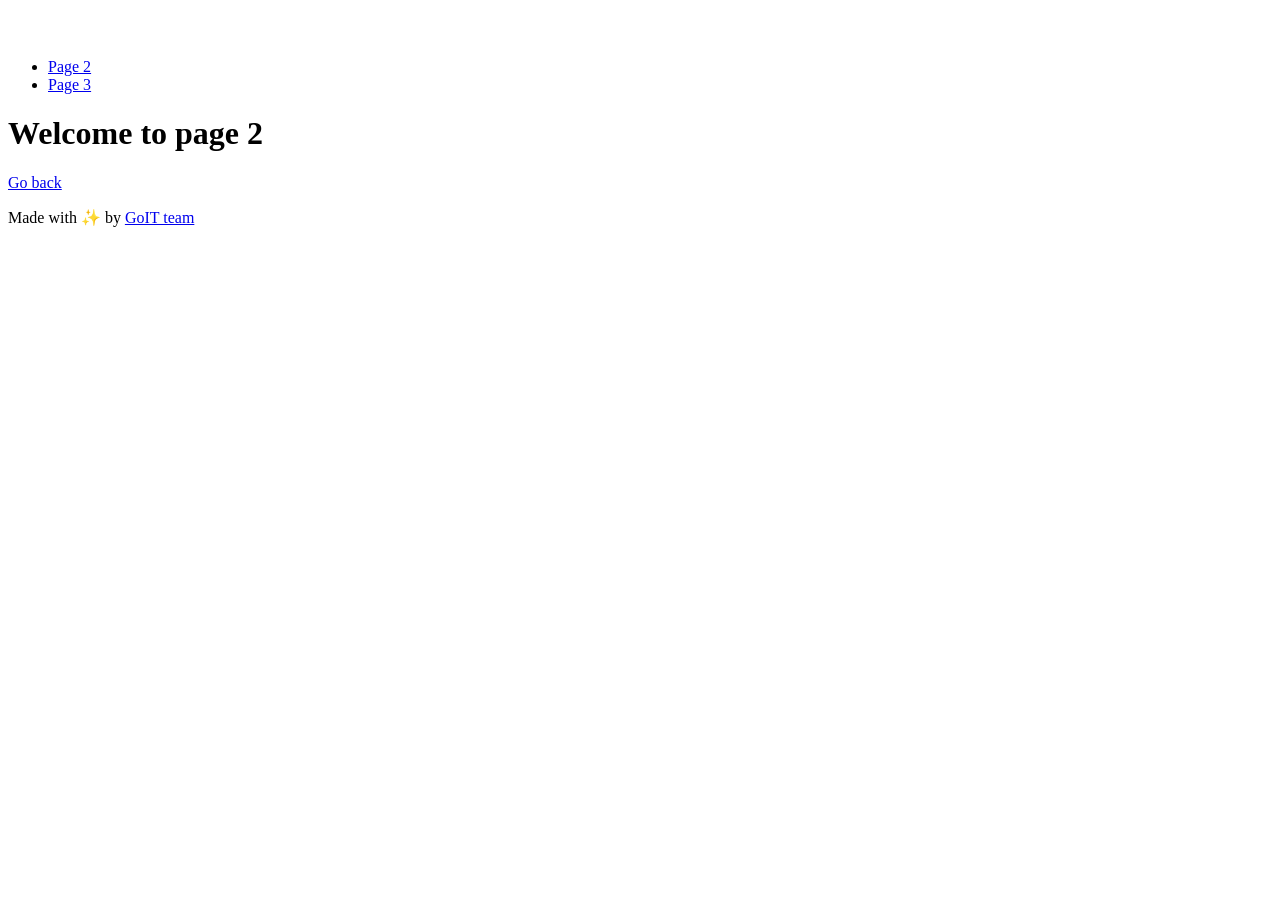
==== page-2.html @ bfab0a7a "Deploying to gh-pages from @ furkycl/goit-js-hw-12@4fda7ae1c957e1579f12d72e3f2e4cb771cae4ef 🚀" ====
<!DOCTYPE html>
<html lang="en">
  <head>
    <meta charset="UTF-8" />
    <meta http-equiv="X-UA-Compatible" content="IE=edge" />
    <meta name="viewport" content="width=device-width, initial-scale=1.0" />
    <title>Page 2</title>
    <link rel="stylesheet" crossorigin href="/goit-js-hw-12/assets/styles-DvPDDfy5.css">
  </head>
  <body>
    <header class="header">
  <div class="container">
    <nav class="nav">
      <a class="nav-logo" href="./index.html" aria-label="Site logo">
        <svg class="nav-logo-icon" width="100" height="30">
          <use href="/goit-js-hw-12/assets/sprite-E8vg0sBb.svg#logo"></use>
        </svg>
      </a>
      <ul class="nav-list">
        <li class="nav-item">
          <a class="nav-link active" href="./page-2.html">Page 2</a>
        </li>
        <li class="nav-item">
          <a class="nav-link {=$highlight-curr}" href="./page-3.html">Page 3</a>
        </li>
      </ul>
    </nav>
  </div>
</header>


    <main>
      <div class="container">
        <h1 class="main-title">
          <span class="main-title-gradient">Welcome</span> to page 2
        </h1>
        <a class="back-link" href="./index.html">Go back</a>

      </div>
    </main>

    <footer class="footer">
  <div class="container">
    <p class="footer-desc">
      Made with ✨ by
      <a
        class="footer-link"
        href="https://goit.global/ua/"
        target="_blank"
        rel="noopener noreferrer"
      >
        GoIT team
      </a>
    </p>
  </div>
</footer>

  </body>
</html>
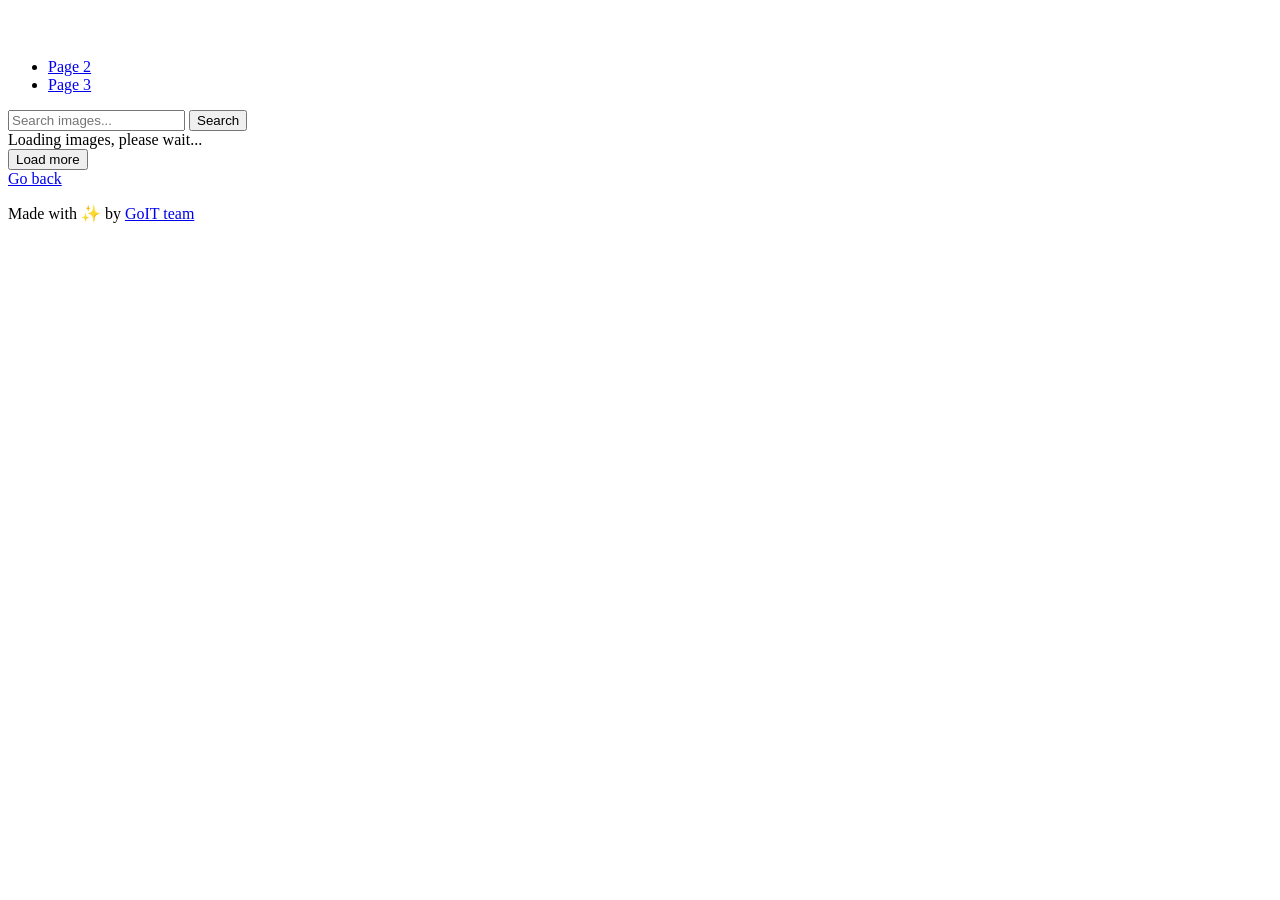
==== commit 677466a8: "Deploying to gh-pages from @ furkycl/goit-js-hw-12@0b6c6174f57537fb9c65e18e3e3c26474028ada2 🚀" ====
--- a/page-2.html
+++ b/page-2.html
@@ -5,7 +5,11 @@
     <meta http-equiv="X-UA-Compatible" content="IE=edge" />
     <meta name="viewport" content="width=device-width, initial-scale=1.0" />
     <title>Page 2</title>
-    <link rel="stylesheet" crossorigin href="/goit-js-hw-12/assets/styles-DvPDDfy5.css">
+    <script type="module" crossorigin src="/goit-js-hw-12/page-2.js"></script>
+    <link rel="modulepreload" crossorigin href="/goit-js-hw-12/assets/modulepreload-polyfill-B5Qt9EMX.js">
+    <link rel="modulepreload" crossorigin href="/goit-js-hw-12/assets/vendor-DSJL_ovD.js">
+    <link rel="stylesheet" crossorigin href="/goit-js-hw-12/assets/vendor-DnveWo0P.css">
+    <link rel="stylesheet" crossorigin href="/goit-js-hw-12/assets/styles-ByY4Xg9Y.css">
   </head>
   <body>
     <header class="header">
@@ -31,9 +35,25 @@
 
     <main>
       <div class="container">
-        <h1 class="main-title">
-          <span class="main-title-gradient">Welcome</span> to page 2
-        </h1>
+        <form id="search-form">
+          <input
+            type="text"
+            name="searchQuery"
+            autocomplete="off"
+            placeholder="Search images..."
+          />
+          <button type="submit">Search</button>
+        </form>
+
+        <div id="loader" class="loader hidden">
+          Loading images, please wait...
+        </div>
+
+        <div class="gallery"></div>
+        <div id="load-more-container" class="hidden">
+          <button id="load-more">Load more</button>
+          <div id="loader" class="loader hidden"></div>
+        </div>
         <a class="back-link" href="./index.html">Go back</a>
 
       </div>
